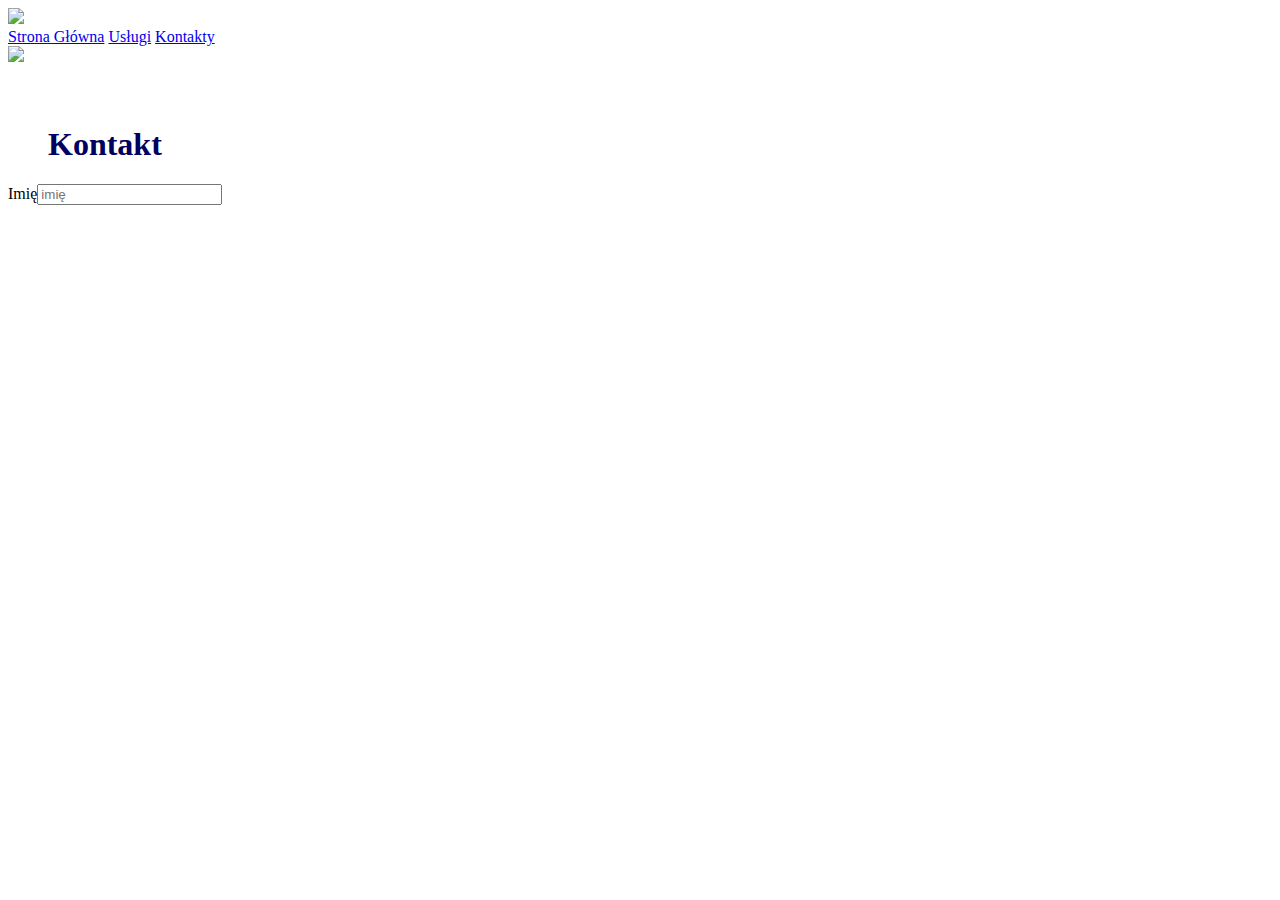
==== index.html @ 2fbf08c3 "Create index.html" ====
<!DOCTYPE html>
<html lang="en">
<head>
    <meta charset="UTF-8">
    <meta name="viewport" content="width=device-width, initial-scale=1.0">
    <title>Firma IT</title><link rel="stylesheet" href="style.css">
</head>
<body>
    <header><div id="divit"><img src="IT.png"></div>
        <div id="divlinks">
            <a class="linki" href="index.html">Strona Główna</a>
            <a class="linki" href="uslugi.html">Usługi</a>
            <a class="linki" href="kontakty.html">Kontakty</a>
        </div>
    </header>
  <section id="div2">
<img src="baner4.gif">
</section>
<section id="form">
         <h1 style="color: rgb(0, 0, 97); margin-left: 40px;
            margin-top: 60px;">Kontakt
         </h1>
       <form>
 <label> <a>Imię</a><input type="text" placeholder="imię"></label>


       </form>


</section>
    
</body>
</html>
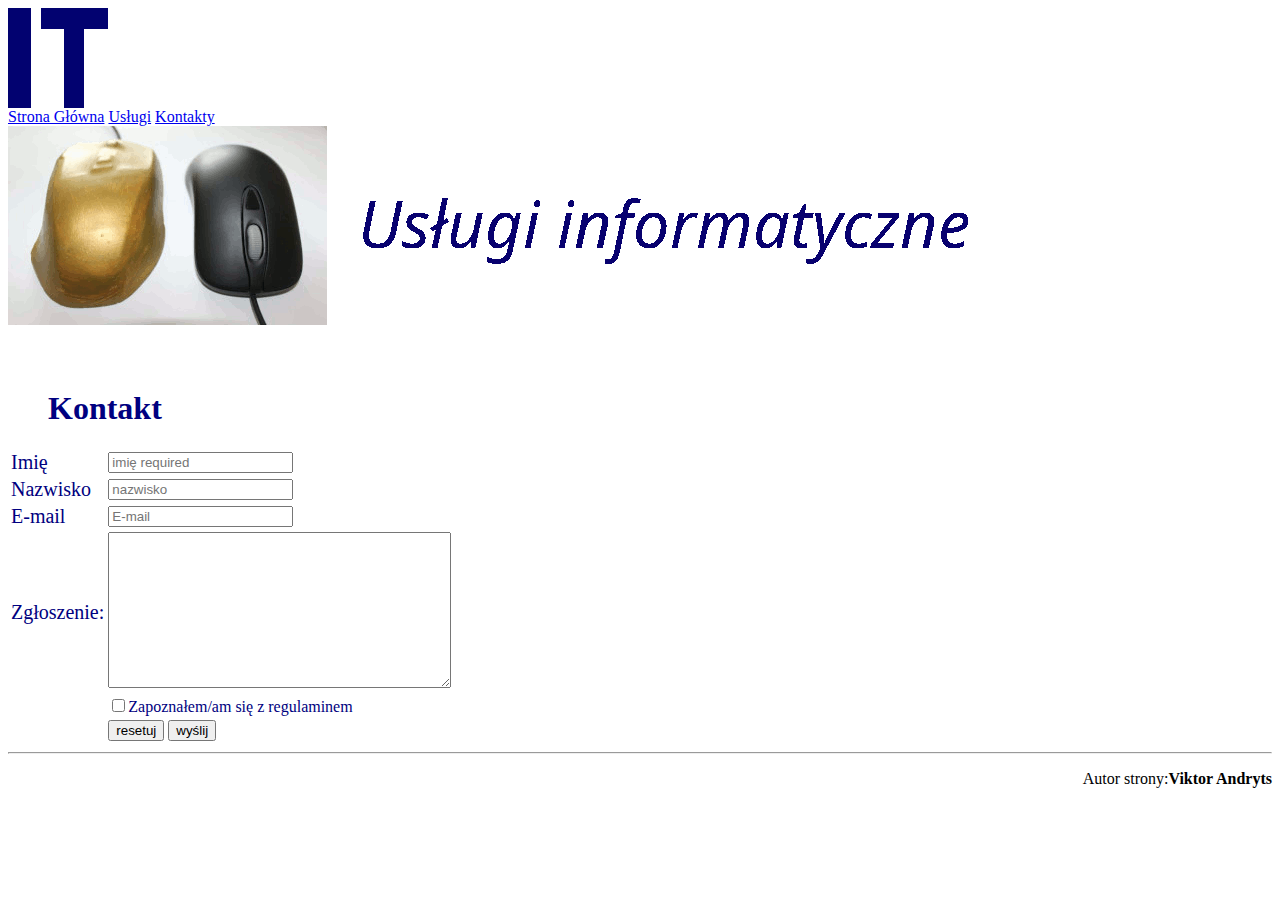
==== commit d7ab37c2: "Update index.html" ====
--- a/index.html
+++ b/index.html
@@ -4,9 +4,11 @@
     <meta charset="UTF-8">
     <meta name="viewport" content="width=device-width, initial-scale=1.0">
     <title>Firma IT</title><link rel="stylesheet" href="style.css">
+    <link rel="shortcut icon" href="IT.png" type="image/x-icon" />
 </head>
 <body>
-    <header><div id="divit"><img src="IT.png"></div>
+    <main>
+    <header><div style="display: flex; align-items: center;" id="divit"><img src="IT.png"></div>
         <div id="divlinks">
             <a class="linki" href="index.html">Strona Główna</a>
             <a class="linki" href="uslugi.html">Usługi</a>
@@ -17,17 +19,50 @@
 <img src="baner4.gif">
 </section>
 <section id="form">
-         <h1 style="color: rgb(0, 0, 97); margin-left: 40px;
+         <h1 style="color: Navy; margin-left: 40px;
             margin-top: 60px;">Kontakt
          </h1>
        <form>
- <label> <a>Imię</a><input type="text" placeholder="imię"></label>
+        <table>
+  <tr>
+    <td><a style="color: Navy; font-size: 20px;" required>Imię</a><label></td>
+ <td></label><input type="text" placeholder="imię required"></label></td>
+    </tr>
+  <tr><td><a style="color: Navy; font-size: 20px;">Nazwisko</a></td>
 
+  <td><label><input type="text" placeholder="nazwisko" required></label></td>
+</tr>
+<tr>
+  <td><a style="color: navy; font-size: 20px;">E-mail</a></td>
 
+  <td><label><input type="email" placeholder="E-mail" required></label>    </td>
+</tr>
+<tr>
+<td><a style="color: navy; font-size: 20px;">Zgłoszenie:</a></td>
+<td>  <textarea name="Zgłoszenie" rows="10" cols="40" required></textarea></td>
+</tr>
+<tr>
+<td></td>
+<td><input type="checkbox" name="regulamin"><a style="color: navy;">Zapoznałem/am się z regulaminem</a></td>
+</tr>
+<tr>
+  <td></td>
+  <td><button type="reset">resetuj</button> 
+    <button type="submit">wyślij</button></td>
+</tr>
+        </table>
        </form>
+       <hr>
 
 
 </section>
-    
+   
+
+   <footer>
+    <p style="text-align: right;">Autor strony:<strong>Viktor Andryts</strong></p>
+  </footer>
+</main>
+
+
 </body>
 </html>
